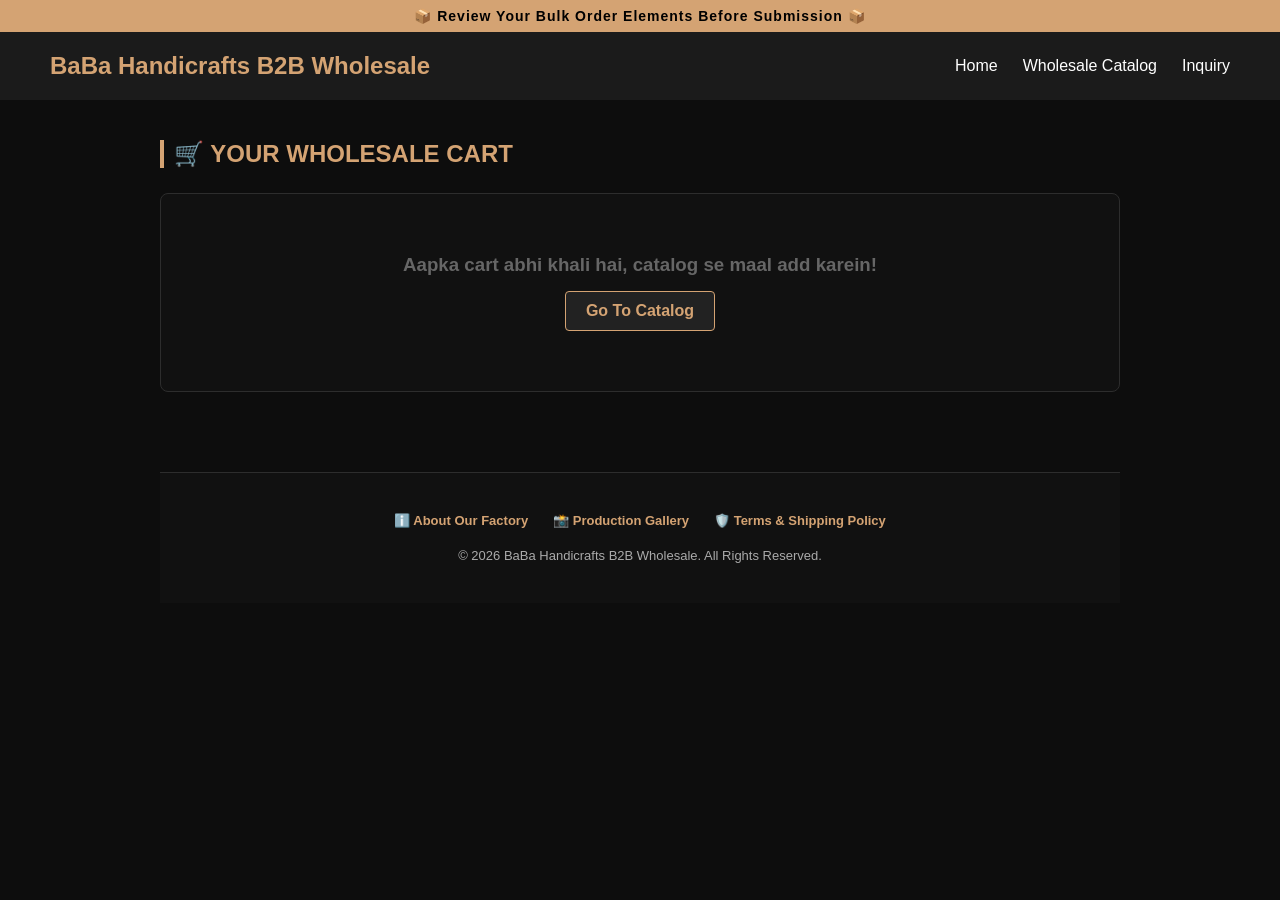
==== cart.html @ d84b9714 "Add files via upload" ====
<!DOCTYPE html>
<html lang="en">
<head>
    <meta charset="UTF-8">
    <meta name="viewport" content="width=device-width, initial-scale=1.0">
    <title>Review Your Wholesale Order | BaBa Handicrafts</title>
    <link rel="stylesheet" href="style.css">
    <style>
        /* Dark Premium Layout for Cart Page */
        html, body {
            background-color: #0d0d0d !important;
            color: #ffffff;
            margin: 0;
            padding: 0;
            font-family: sans-serif;
        }

        .cart-page-container {
            max-width: 1000px;
            margin: 40px auto;
            padding: 0 20px;
        }

        .cart-table-wrapper {
            background: #111;
            border: 1px solid #2d2d2d;
            border-radius: 8px;
            padding: 20px;
            overflow-x: auto;
        }

        table {
            width: 100%;
            border-collapse: collapse;
            text-align: left;
        }

        th {
            border-bottom: 2px solid #2d2d2d;
            padding: 12px;
            color: #d4a373;
            text-transform: uppercase;
            font-size: 14px;
        }

        td {
            padding: 15px 12px;
            border-bottom: 1px solid #1a1a1a;
            font-size: 14px;
            color: #ccc;
        }

        .qty-btn {
            background: #222;
            border: 1px solid #d4a373;
            color: #d4a373;
            padding: 5px 10px;
            cursor: pointer;
            font-weight: bold;
            border-radius: 4px;
        }

        .qty-btn:hover {
            background: #d4a373;
            color: #000;
        }

        .remove-btn {
            background: none;
            border: none;
            color: #ff4d4d;
            cursor: pointer;
            font-size: 13px;
        }

        .cart-summary-box {
            background: #111;
            border: 1px solid #d4a373;
            border-radius: 8px;
            padding: 25px;
            margin-top: 30px;
            max-width: 400px;
            margin-left: auto;
        }

        .summary-row {
            display: flex;
            justify-content: space-between;
            margin-bottom: 15px;
            font-size: 15px;
        }

        .checkout-btn {
            display: block;
            width: 100%;
            background: #d4a373;
            color: #000;
            text-align: center;
            padding: 12px 0;
            border: none;
            border-radius: 6px;
            font-size: 16px;
            font-weight: bold;
            cursor: pointer;
            text-decoration: none;
            transition: 0.3s;
        }

        .checkout-btn:hover {
            background: #fff;
            transform: translateY(-2px);
        }

        /* Mobile Responsive */
        @media (max-width: 768px) {
            th, td { padding: 8px; font-size: 12px; }
            .cart-summary-box { max-width: 100%; }
        }
    </style>
</head>
<body>

<!-- ANNOUNCEMENT BAR -->
<div class="announcement-bar">
    <span>📦 Review Your Bulk Order Elements Before Submission 📦</span>
</div>

<!-- HEADER -->
<header>
    <nav>
        <h1>BaBa Handicrafts <span>B2B Wholesale</span></h1>
        <ul>
            <li><a href="index.html">Home</a></li>
            <li><a href="index.html#bulk-products">Wholesale Catalog</a></li>
            <li><a href="index.html#inquiry-section">Inquiry</a></li>
        </ul>
    </nav>
</header>

<!-- MAIN CONTENT -->
<div class="cart-page-container">
    <h2 style="color: #d4a373; margin-bottom: 25px; border-left: 4px solid #d4a373; padding-left: 10px;">🛒 YOUR WHOLESALE CART</h2>
    
    <!-- CART ITEMS TABLE -->
    <div class="cart-table-wrapper">
        <table id="cart-page-table">
            <thead>
                <tr>
                    <th>Product</th>
                    <th>Rate</th>
                    <th>Lot Quantity</th>
                    <th>Total</th>
                    <th>Action</th>
                </tr>
            </thead>
            <tbody id="cart-page-items">
                <!-- JavaScript se items yahan load honge -->
            </tbody>
        </table>
        <div id="empty-cart-msg" style="display:none; text-align:center; padding: 40px 0; color:#666;">
            <h3>Aapka cart abhi khali hai, catalog se maal add karein!</h3>
            <a href="index.html#bulk-products" class="qty-btn" style="display:inline-block; margin-top:15px; padding:10px 20px; text-decoration:none;">Go To Catalog</a>
        </div>
    </div>

    <!-- ORDER SUMMARY -->
    <div class="cart-summary-box" id="summary-section">
    <h3 style="color: #d4a373; margin-top: 0; margin-bottom: 20px; text-transform: uppercase;">Order Summary</h3>
    
    <div class="summary-row">
        <span>Items Subtotal:</span>
        <span id="page-subtotal">₹0</span>
    </div>
    <div class="summary-row" style="color: #666; font-size: 13px;">
        <span>Transport Freight:</span>
        <span>To-Pay Basis</span>
    </div>
    <hr style="border: 0; border-top: 1px solid #2d2d2d; margin: 15px 0;">
    <div class="summary-row" style="font-weight: bold; font-size: 18px; color: #d4a373;">
        <span>Estimated Total:</span>
        <span id="page-final-total">₹0</span>
    </div>
    
    <button class="checkout-btn" onclick="sendToWhatsApp()">🚀 PROCEED VIA WHATSAPP</button>

    <a href="index.html#bulk-products" style="display: block; text-align: center; margin-top: 15px; color: #d4a373; text-decoration: none; font-size: 14px; font-weight: bold; padding: 10px 0; border: 1px solid #d4a373; border-radius: 6px; transition: 0.3s;" onmouseover="this.style.background='rgba(212, 163, 115, 0.1)'" onmouseout="this.style.background='transparent'">
        ← CONTINUE SHOPPING
    </a>
</div>

<!-- FOOTER -->
<footer style="text-align: center; padding: 40px 20px; background: #111; border-top: 1px solid #2d2d2d; color: #aaa; font-size: 13px; margin-top: 80px;">
    <div style="margin-bottom: 20px; display: flex; justify-content: center; gap: 25px; flex-wrap: wrap;">
        <a href="about.html" style="color: #d4a373; text-decoration: none; font-weight: bold;">ℹ️ About Our Factory</a>
        <a href="gallery.html" style="color: #d4a373; text-decoration: none; font-weight: bold;">📸 Production Gallery</a>
        <a href="terms.html" style="color: #d4a373; text-decoration: none; font-weight: bold;">🛡️ Terms & Shipping Policy</a>
    </div>
    <p>&copy; 2026 BaBa Handicrafts B2B Wholesale. All Rights Reserved.</p>
</footer>

<!-- 🔥 CORE CART AUTOMATION SCRIPT -->
<script>
// Maan lete hain data localStorage se aa raha hai
let localCart = JSON.parse(localStorage.getItem('b2b_cart')) || [];

function loadCartPage() {
    const tbody = document.getElementById('cart-page-items');
    const emptyMsg = document.getElementById('empty-cart-msg');
    const summaryBox = document.getElementById('summary-section');
    
    tbody.innerHTML = "";
    
    if(localCart.length === 0) {
        document.getElementById('cart-page-table').style.display = 'none';
        emptyMsg.style.display = 'block';
        summaryBox.style.display = 'none';
        return;
    }
    
    document.getElementById('cart-page-table').style.display = 'table';
    emptyMsg.style.display = 'none';
    summaryBox.style.display = 'block';
    
    let subtotal = 0;
    
    localCart.forEach((item, index) => {
        let itemTotal = item.price * item.quantity;
        subtotal += itemTotal;
        
        tbody.innerHTML += `
            <tr>
                <td style="font-weight: bold; color: #fff;">${item.name}</td>
                <td>₹${item.price}</td>
                <td>
                    <button class="qty-btn" onclick="updateQty(${index}, -10)">-</button>
                    <span style="margin: 0 10px; font-weight: bold; color:#fff;">${item.quantity}</span>
                    <button class="qty-btn" onclick="updateQty(${index}, 10)">+</button>
                </td>
                <td style="color: #d4a373; font-weight: bold;">₹${itemTotal}</td>
                <td><button class="remove-btn" onclick="removeItem(${index})">❌ Remove</button></td>
            </tr>
        `;
    });
    
    document.getElementById('page-subtotal').innerText = '₹' + subtotal;
    document.getElementById('page-final-total').innerText = '₹' + subtotal;
}

function updateQty(index, change) {
    localCart[index].quantity += change;
    if(localCart[index].quantity < 10) {
        localCart[index].quantity = 10; // Minimum order wholesale threshold lock
    }
    localStorage.setItem('b2b_cart', JSON.stringify(localCart));
    loadCartPage();
}

function removeItem(index) {
    localCart.splice(index, 1);
    localStorage.setItem('b2b_cart', JSON.stringify(localCart));
    loadCartPage();
}

function sendToWhatsApp() {
    let phoneNumber = "91XXXXXXXXXX"; // 🔥 Apna real WhatsApp number yahan bina '+' ke daal dena
    let text = "Hello BaBa Handicrafts! Mujhe ye wholesale order confirm karna hai:\n\n";
    
    let total = 0;
    localCart.forEach((item, i) => {
        text += `${i+1}. ${item.name} - Qty: ${item.quantity} pcs - Total: ₹${item.price * item.quantity}\n`;
        total += item.price * item.quantity;
    });
    
    text += `\n*Estimated Total Subtotal: ₹${total}*\n`;
    text += `Transport Freight: To-Pay Basis\n\nKripya Proforma Invoice aur delivery time share karein.`;
    
    let encodedText = encodeURIComponent(text);
    window.open(`https://wa.me/${phoneNumber}?text=${encodedText}`, '_blank');
}

// Initial Run
window.onload = loadCartPage;
</script>

</body>
</html>
---- style.css ----
html {
    scroll-behavior: smooth;
}

*{
    margin:0;
    padding:0;
    box-sizing:border-box;
    font-family:Arial, sans-serif;
}

body{
    background:#121212;
    color:#fff;
}

/* HEADER */
header{
    background:#1b1b1b;
    padding:20px 50px;
    position:sticky;
    top:0;
    z-index: 999; /* Isse header hamesha baaki content ke upar rahega */
}

nav{
    display:flex;
    justify-content:space-between;
    align-items:center;
}

nav h1{
    color:#d4a373;
}

nav ul{
    list-style:none;
    display:flex;
    gap:25px;
}

nav a{
    color:white;
    text-decoration:none;
}

nav a:hover{
    color:#d4a373;
}

/* HERO */
.hero{
    height:90vh;
    display:flex;
    justify-content:center;
    align-items:center;
    text-align:center;
    background:linear-gradient(
        rgba(0,0,0,0.7),
        rgba(0,0,0,0.7)
    ),
    url('https://images.unsplash.com/photo-1517048676732-d65bc937f952?w=1600');
    background-size:cover;
    background-position:center;
}

.hero-content h2{
    font-size:60px;
    margin-bottom:20px;
}

.hero-content p{
    font-size:20px;
    margin-bottom:25px;
}

.btn{
    background:#d4a373;
    color:#000;
    padding:12px 25px;
    text-decoration:none;
    border-radius:30px;
    font-weight:bold;
    transition: 0.3s;
}

.btn:hover {
    background: #fff;
    color: #000;
}

/* PRODUCTS SECTION */
.products{
    padding:80px 50px;
    display:grid;
    grid-template-columns:repeat(auto-fit,minmax(220px,1fr));
    gap:25px;
}

/* PRODUCT CARD */
.product-card{
    background:#1f1f1f;
    border-radius:15px;
    padding:15px;
    text-align:center;
    transition:.3s;
}

.product-card:hover{
    transform:translateY(-8px);
}

.product-card img{
    width:100%;
    height:180px;
    object-fit:cover;
    border-radius:10px;
}

.product-card h3{
    margin:15px 0;
    color:#d4a373;
}

.product-card p{
    margin-bottom:10px;
    font-weight: bold;
}

.product-card button{
    background:#d4a373;
    color: #000;
    border:none;
    padding:10px 15px;
    border-radius:8px;
    font-weight: bold;
    cursor:pointer;
    transition: 0.3s;
}

.product-card button:hover{
    background: #fff;
}

/* FEATURED SECTION */
.product-grid{
    display:grid;
    grid-template-columns:repeat(auto-fit,minmax(280px,1fr));
    gap:25px;
    padding:50px;
}

.card{
    background:#1f1f1f;
    border-radius:15px;
    overflow:hidden;
}

.card img{
    width:100%;
}

.card h3{
    padding:15px;
    color:#d4a373;
}

.card p{
    padding:0 15px 20px;
    color:#ccc;
}

/* CONTACT */
.contact{
    padding:80px 50px;
    background:#181818;
}

.contact h2{
    text-align:center;
    color:#d4a373;
    margin-bottom:40px;
}

.contact-info{
    display:grid;
    grid-template-columns:repeat(auto-fit,minmax(250px,1fr));
    gap:20px;
    margin-bottom:40px;
}

.info-box{
    background:#1f1f1f;
    padding:25px;
    border-radius:12px;
    text-align:center;
}

.info-box h3{
    color:#d4a373;
    margin-bottom:10px;
}

.contact-form{
    max-width:700px;
    margin:auto;
    display:flex;
    flex-direction:column;
    gap:15px;
}

.contact-form input,
.contact-form textarea{
    padding:15px;
    border:none;
    border-radius:8px;
    background:#242424;
    color:white;
}
.contact-form button{
    padding:15px;
    background:#d4a373; 
    color: #000; 
    border:none;
    border-radius:8px;
    font-weight:bold;
    font-size: 16px;
    cursor:pointer;
    transition: all 0.3s ease;
    box-shadow: 0 4px 15px rgba(212, 163, 115, 0.2);
}

.contact-form button:hover{
    background: #fff;
    color: #000;
    transform: translateY(-2px);
    box-shadow: 0 6px 20px rgba(255, 255, 255, 0.2);
}

.contact-form button:active{
    transform: translateY(0);
}

/* FOOTER */
footer{
    background:#111;
    padding:30px;
    text-align:center;
}

.social-links{
    margin:15px 0;
}

.social-links a{
    color:#d4a373;
    text-decoration:none;
    margin:0 10px;
}

.social-links a:hover{
    color:white;
}

/* ===== CLEAN CART (FIXED) ===== */

.cart-toggle {
    position: fixed;
    bottom: 20px;
    right: 20px;
    background: #d4a373;
    color: #000;
    /* Fixed width hata kar auto aur padding di hai taaki text andar fit rahe */
    width: auto; 
    min-width: 120px;
    padding: 12px 20px; 
    border: none;
    border-radius: 30px;
    font-weight: bold;
    font-size: 14px;
    cursor: pointer;
    z-index: 999;
    box-shadow: 0 4px 15px rgba(0, 0, 0, 0.5);
    transition: 0.3s ease;
    white-space: nowrap; /* Isse text kabhi break hokar niche nahi jayega */
    display: flex;
    align-items: center;
    justify-content: center;
    gap: 5px;
}

.cart-toggle:hover {
    transform: scale(1.05);
    background: #fff;
}

.cart-box{
    position:fixed;
    right:20px;
    bottom:85px;
    width:280px; /* Thoda wide kiya taaki content fit aaye */
    background:#1f1f1f;
    padding:15px;
    border-radius:12px;
    box-shadow:0 10px 25px rgba(0,0,0,0.6);
    z-index: 1000;

    transform:translateY(100px) scale(0.8);
    opacity:0;
    pointer-events:none;

    transition:all 0.3s ease;
}

.cart-box.active{
    transform:translateY(0) scale(1);
    opacity:1;
    pointer-events:auto;
}

.cart-box input{
    width:100%;
    margin:5px 0;
    padding:8px;
    border:none;
    border-radius:5px;
    background: #2d2d2d;
    color: white;
}

#cart-items{
    max-height:200px; /* Thodi space badha di items ke liye */
    overflow-y:auto;
    margin-bottom: 10px;
}

.cart-box button{
    margin:3px;
    padding:5px 10px;
    border:none;
    border-radius:5px;
    cursor:pointer;
    font-weight: bold;
}

/* Order on WhatsApp Button Styling */
.cart-box button[onclick="sendWhatsApp()"] {
    background: #25D366; /* WhatsApp Green Color */
    color: white;
    width: 100%;
    padding: 10px;
    margin-top: 10px;
}

.cart-box button[onclick="sendWhatsApp()"]:hover {
    background: #20ba5a;
}

.cart-box img{
    border:1px solid #333;
    border-radius: 5px;
}
/* ===== PRODUCT MODAL POPUP CSS ===== */
.modal {
    position: fixed;
    top: 0;
    left: 0;
    width: 100%;
    height: 100%;
    background: rgba(0, 0, 0, 0.8);
    backdrop-filter: blur(5px); /* Background dhundla karne ke liye */
    display: flex;
    justify-content: center;
    align-items: center;
    z-index: 2000;
    opacity: 0;
    pointer-events: none;
    transition: all 0.3s ease;
}

.modal.show {
    opacity: 1;
    pointer-events: auto;
}

.modal-content {
    background: #1f1f1f;
    width: 90%;
    max-width: 700px;
    border-radius: 15px;
    padding: 30px;
    position: relative;
    box-shadow: 0 10px 30px rgba(0,0,0,0.7);
    border: 1px solid #333;
    transform: scale(0.8);
    transition: all 0.3s ease;
}

.modal.show .modal-content {
    transform: scale(1);
}

.close-modal {
    position: absolute;
    top: 15px;
    right: 20px;
    font-size: 30px;
    color: #aaa;
    cursor: pointer;
    transition: 0.2s;
}

.close-modal:hover {
    color: #d4a373;
}

.modal-body {
    display: flex;
    gap: 30px;
    flex-wrap: wrap; /* Mobile screen par content upar-niche krne ke liye */
}

.modal-img-container {
    flex: 1;
    min-width: 250px;
}

.modal-img-container img {
    width: 100%;
    height: 300px;
    object-fit: cover;
    border-radius: 10px;
    border: 1px solid #333;
}

.modal-info {
    flex: 1;
    min-width: 250px;
    display: flex;
    flex-direction: column;
    justify-content: center;
}

.modal-info h2 {
    color: #d4a373;
    margin-bottom: 15px;
}

.modal-price {
    font-size: 24px;
    font-weight: bold;
    margin-bottom: 15px;
    color: #fff;
}

#modal-desc {
    color: #ccc;
    line-height: 1.6;
    margin-bottom: 25px;
}

#modal-add-btn {
    background: #d4a373;
    color: #000;
    border: none;
    padding: 12px 25px;
    border-radius: 8px;
    font-weight: bold;
    font-size: 16px;
    cursor: pointer;
    transition: 0.3s;
}

#modal-add-btn:hover {
    background: #fff;
}

.announcement-bar {
    background: #d4a373;
    color: #000;
    text-align: center;
    padding: 8px 10px;
    font-size: 14px;
    font-weight: bold;
    letter-spacing: 1px;
}

.search-container {
    max-width: 500px;
    margin: 40px auto 10px auto;
    padding: 0 20px;
}

#search-input {
    width: 100%;
    padding: 12px 20px;
    background: #1f1f1f;
    border: 1px solid #333;
    border-radius: 30px;
    color: white;
    font-size: 16px;
    outline: none;
    transition: 0.3s;
}

#search-input:focus {
    border-color: #d4a373;
    box-shadow: 0 0 10px rgba(212, 163, 115, 0.3);
}

.testimonials {
    padding: 80px 50px;
    background: #181818;
    text-align: center;
}

.testimonials h2 {
    color: #d4a373;
    margin-bottom: 40px;
}

.testimonials-grid {
    display: grid;
    grid-template-columns: repeat(auto-fit, minmax(280px, 1fr));
    gap: 25px;
    max-width: 1200px;
    margin: auto;
}

.review-card {
    background: #1f1f1f;
    padding: 30px;
    border-radius: 12px;
    border: 1px solid #2d2d2d;
    box-shadow: 0 5px 15px rgba(0,0,0,0.2);
    transition: 0.3s;
}

.review-card:hover {
    border-color: #d4a373;
    transform: translateY(-5px);
}

.stars {
    margin-bottom: 15px;
    font-size: 18px;
}

.review-text {
    font-style: italic;
    color: #ccc;
    line-height: 1.6;
    margin-bottom: 15px;
}

.review-card h4 {
    color: #d4a373;
    font-weight: bold;
}

.qty-select-container {
    margin: 10px 0;
    font-size: 14px;
    color: #ccc;
}

.qty-select-container select {
    background: #2d2d2d;
    color: #fff;
    border: 1px solid #d4a373;
    padding: 5px 10px;
    border-radius: 5px;
    cursor: pointer;
    font-weight: bold;
    outline: none;
}
.whatsapp-float {
    position: fixed;
    bottom: 90px; 
    right: 20px;
    background: #25D366;
    color: white;
    padding: 12px 20px;
    border-radius: 30px;
    text-decoration: none;
    font-weight: bold;
    font-size: 14px;
    z-index: 1000;
    box-shadow: 0 4px 15px rgba(0, 0, 0, 0.4);
    display: flex;
    align-items: center;
    gap: 8px;
    transition: 0.3s ease;
}

.whatsapp-float:hover {
    transform: scale(1.05);
    background: #20ba5a;
}

.chat-tooltip {
    display: none;
    position: absolute;
    right: 110%;
    background: #1f1f1f;
    color: #d4a373;
    padding: 5px 10px;
    border-radius: 5px;
    font-size: 11px;
    white-space: nowrap;
    border: 1px solid #333;
}

.whatsapp-float:hover .chat-tooltip {
    display: block;
}

.order-steps-section {
    padding: 60px 50px;
    background: #121212;
}

.steps-container {
    display: grid;
    grid-template-columns: repeat(auto-fit, minmax(220px, 1fr));
    gap: 20px;
    max-width: 1200px;
    margin: auto;
}

.step-card {
    background: #1f1f1f;
    padding: 25px;
    border-radius: 12px;
    text-align: center;
    border: 1px solid #2d2d2d;
    position: relative;
    transition: 0.3s;
}

.step-card:hover {
    border-color: #d4a373;
}

.step-num {
    width: 40px;
    height: 40px;
    background: #d4a373;
    color: #000;
    font-weight: bold;
    font-size: 18px;
    border-radius: 50%;
    display: flex;
    align-items: center;
    justify-content: center;
    margin: 0 auto 15px auto;
    box-shadow: 0 4px 10px rgba(212, 163, 115, 0.3);
}

.step-card h4 {
    color: #d4a373;
    margin-bottom: 10px;
}

.step-card p {
    color: #aaa;
    font-size: 13px;
    line-height: 1.5;
}

.cart-toast {
    position: fixed;
    top: -100px;
    left: 50%;
    transform: translateX(-50%);
    background: #d4a373; 
    color: #000;
    padding: 15px 30px;
    font-weight: bold;
    font-size: 15px;
    border-radius: 50px;
    box-shadow: 0 5px 20px rgba(0, 0, 0, 0.6);
    z-index: 2000; 
    transition: top 0.5s cubic-bezier(0.175, 0.885, 0.32, 1.275); /* Smooth bounce effect */
    pointer-events: none;
}

.cart-toast.show {
    top: 30px;
}

#modal-sample-btn {
    background: #111111;
    color: #d4a373; 
    border: 1px solid #d4a373; 
    padding: 10px 20px;
    font-weight: bold;
    font-size: 14px;
    border-radius: 5px;
    cursor: pointer;
    transition: 0.3s ease;
}

#modal-sample-btn:hover {
    background: #d4a373;
    color: #000; 
    box-shadow: 0 4px 12px rgba(212, 163, 115, 0.3);
}


.modal-info {
    display: flex;
    flex-direction: column;
}


.modal-btn-group {
    display: flex;
    gap: 10px;
    margin-top: 15px;
}

@media (max-width: 480px) {
    .modal-btn-group {
        flex-direction: column; 
    }
    #modal-sample-btn {
        margin-left: 0 !important; 
    }
}
.modal-btn-group {
    display: flex;
    gap: 12px;
    margin-top: 20px;
}

#modal-add-btn {
    background: #d4a373;
    color: #000;
    border: none;
    padding: 12px 20px;
    font-weight: bold;
    border-radius: 5px;
    cursor: pointer;
    flex: 1;
    transition: 0.3s;
}

#modal-sample-btn {
    background: #111111;
    color: #d4a373;
    border: 1px solid #d4a373;
    padding: 12px 20px;
    font-weight: bold;
    border-radius: 5px;
    cursor: pointer;
    flex: 1;
    transition: 0.3s;
}

#modal-sample-btn:hover {
    background: #d4a373;
    color: #000;
}

@media (max-width: 480px) {
    .modal-btn-group {
        flex-direction: column; /* Mobile me ek ke niche ek automatic set */
    }
}

/* ===== B2B TRUST BADGES BANNER ===== */
.trust-banner {
    display: grid;
    grid-template-columns: repeat(auto-fit, minmax(220px, 1fr));
    gap: 20px;
    max-width: 1200px;
    margin: 40px auto 20px auto;
    padding: 0 20px;
}

.badge-card {
    background: #1a1a1a;
    border: 1px solid #2d2d2d;
    padding: 20px;
    border-radius: 8px;
    text-align: center;
    transition: 0.3s ease;
}

.badge-card:hover {
    border-color: #d4a373; /* Hover par gold border animation */
    transform: translateY(-5px);
}

.badge-icon {
    font-size: 30px;
    margin-bottom: 12px;
}

.badge-card h4 {
    color: #d4a373; /* Gold Title */
    font-size: 16px;
    margin-bottom: 8px;
    font-weight: bold;
}

.badge-card p {
    color: #aaa;
    font-size: 13px;
    line-height: 1.4;
}

/* Mobile responsive alignment check */
@media (max-width: 768px) {
    .trust-banner {
        margin: 20px auto;
        gap: 15px;
    }
}

/* ===== PREMIUM FILTER BUTTONS ===== */
.filter-btn {
    background: #111;
    color: #aaa;
    border: 1px solid #333;
    padding: 8px 18px;
    font-size: 14px;
    font-weight: bold;
    border-radius: 20px;
    cursor: pointer;
    transition: 0.3s ease;
}

.filter-btn:hover, .filter-btn.active {
    background: #d4a373;
    color: #000;
    border-color: #d4a373;
    box-shadow: 0 4px 10px rgba(212, 163, 115, 0.2);
}

/* ===== BULK CART INTERNAL BUTTONS FIX ===== */
.cart-action-btn {
    background: #2d2d2d;
    color: #fff;
    border: 1px solid #444;
    padding: 4px 10px;
    font-size: 11px;
    font-weight: bold;
    border-radius: 4px;
    cursor: pointer;
    transition: 0.2s ease;
}

.cart-action-btn:hover {
    background: #d4a373;
    color: #000;
    border-color: #d4a373;
}

.cart-delete-btn {
    background: transparent;
    color: #ff6b6b;
    border: 1px solid #ff6b6b22;
    padding: 4px 10px;
    font-size: 11px;
    font-weight: bold;
    border-radius: 4px;
    cursor: pointer;
    margin-left: auto; /* Isse delete button automatic right side chipak jayega */
    transition: 0.2s ease;
}

.cart-delete-btn:hover {
    background: #ff6b6b;
    color: #fff;
    border-color: #ff6b6b;
}
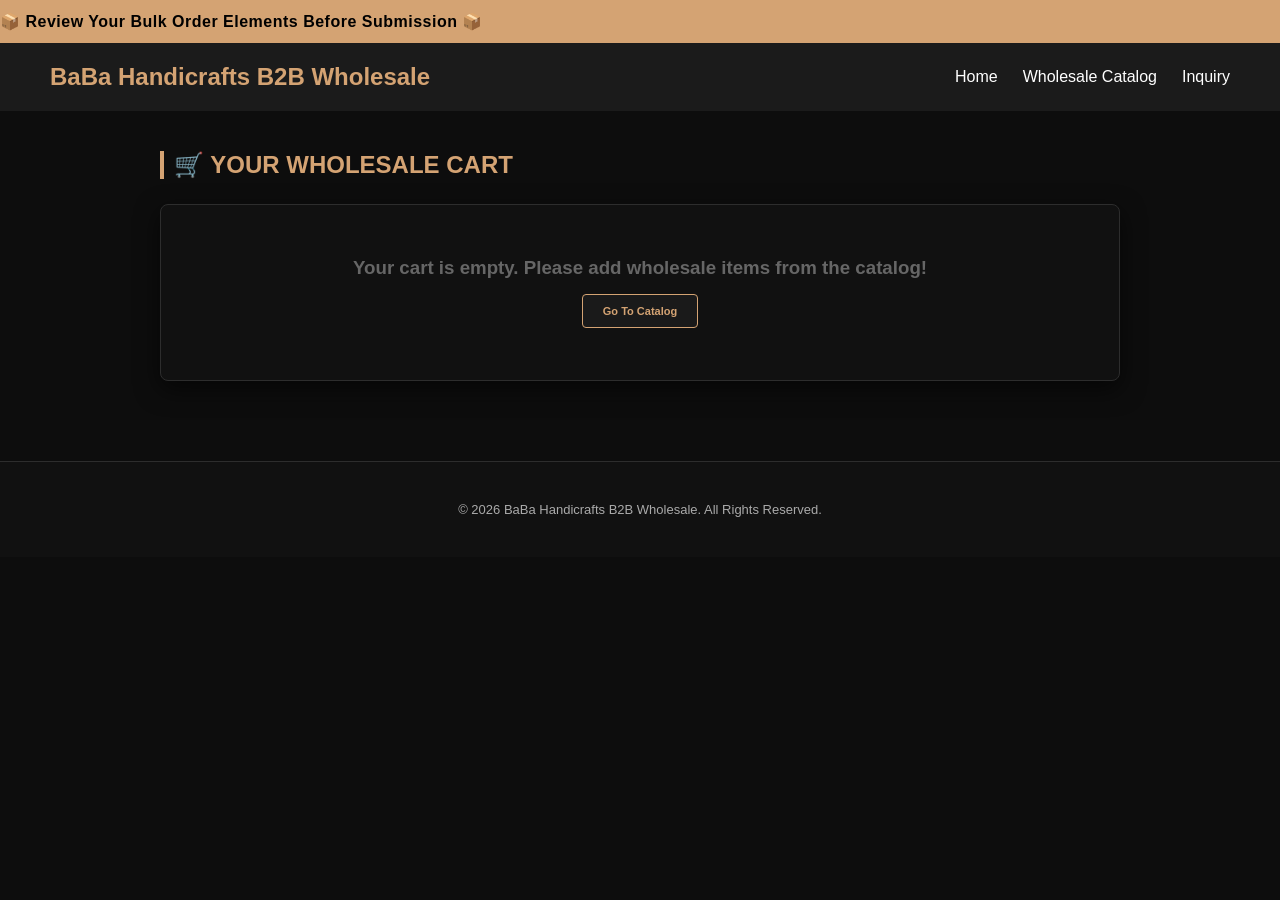
==== commit 43753e29: "Add files via upload" ====
--- a/cart.html
+++ b/cart.html
@@ -6,7 +6,7 @@
     <title>Review Your Wholesale Order | BaBa Handicrafts</title>
     <link rel="stylesheet" href="style.css">
     <style>
-        /* Dark Premium Layout for Cart Page */
+        /* Premium Matte Dark Layout for Original Cart Experience */
         html, body {
             background-color: #0d0d0d !important;
             color: #ffffff;
@@ -21,12 +21,14 @@
             padding: 0 20px;
         }
 
+        /* Sleek Container Box */
         .cart-table-wrapper {
             background: #111;
             border: 1px solid #2d2d2d;
             border-radius: 8px;
-            padding: 20px;
+            padding: 12px;
             overflow-x: auto;
+            box-shadow: 0 8px 25px rgba(0,0,0,0.6);
         }
 
         table {
@@ -35,29 +37,61 @@
             text-align: left;
         }
 
+        /* Professional Micro-text Headers */
         th {
             border-bottom: 2px solid #2d2d2d;
-            padding: 12px;
+            padding: 10px 8px;
             color: #d4a373;
             text-transform: uppercase;
-            font-size: 14px;
-        }
-
+            font-size: 11px;
+            letter-spacing: 1px;
+        }
+
+        /* Compact Table Rows */
         td {
-            padding: 15px 12px;
+            padding: 10px 8px;
             border-bottom: 1px solid #1a1a1a;
-            font-size: 14px;
+            font-size: 13px;
             color: #ccc;
-        }
-
+            vertical-align: middle;
+        }
+
+        /* 🔥 SLEEK PRODUCT CELL PATTERN */
+        .cart-product-cell {
+            display: flex;
+            align-items: center;
+            gap: 12px;
+        }
+
+        /* Compact Image Frame */
+        .cart-prod-img {
+            width: 48px;
+            height: 48px;
+            object-fit: cover;
+            border-radius: 6px;
+            border: 1px solid #2d2d2d;
+            background: #000;
+        }
+
+        .cart-prod-name {
+            font-weight: 600;
+            color: #fff;
+            text-transform: capitalize;
+            font-size: 13px;
+            letter-spacing: 0.2px;
+        }
+
+        /* Professional Pill Style Quantity Adjusters */
         .qty-btn {
-            background: #222;
+            background: #1a1a1a;
             border: 1px solid #d4a373;
             color: #d4a373;
-            padding: 5px 10px;
+            padding: 4px 8px;
             cursor: pointer;
             font-weight: bold;
             border-radius: 4px;
+            font-size: 11px;
+            transition: 0.2s;
         }
 
         .qty-btn:hover {
@@ -70,17 +104,25 @@
             border: none;
             color: #ff4d4d;
             cursor: pointer;
-            font-size: 13px;
+            font-size: 12px;
+            font-weight: normal;
+            opacity: 0.8;
+        }
+
+        .remove-btn:hover {
+            opacity: 1;
+            text-decoration: underline;
         }
 
         .cart-summary-box {
             background: #111;
             border: 1px solid #d4a373;
-            border-radius: 8px;
+            border-radius: 12px;
             padding: 25px;
             margin-top: 30px;
             max-width: 400px;
             margin-left: auto;
+            box-shadow: 0 10px 30px rgba(0,0,0,0.5);
         }
 
         .summary-row {
@@ -104,6 +146,7 @@
             cursor: pointer;
             text-decoration: none;
             transition: 0.3s;
+            text-transform: uppercase;
         }
 
         .checkout-btn:hover {
@@ -111,21 +154,19 @@
             transform: translateY(-2px);
         }
 
-        /* Mobile Responsive */
         @media (max-width: 768px) {
-            th, td { padding: 8px; font-size: 12px; }
+            th, td { padding: 8px 6px; font-size: 12px; }
+            .cart-prod-img { width: 40px; height: 40px; }
             .cart-summary-box { max-width: 100%; }
         }
-    </style>
+</style>
 </head>
 <body>
 
-<!-- ANNOUNCEMENT BAR -->
 <div class="announcement-bar">
     <span>📦 Review Your Bulk Order Elements Before Submission 📦</span>
 </div>
 
-<!-- HEADER -->
 <header>
     <nav>
         <h1>BaBa Handicrafts <span>B2B Wholesale</span></h1>
@@ -137,70 +178,60 @@
     </nav>
 </header>
 
-<!-- MAIN CONTENT -->
 <div class="cart-page-container">
-    <h2 style="color: #d4a373; margin-bottom: 25px; border-left: 4px solid #d4a373; padding-left: 10px;">🛒 YOUR WHOLESALE CART</h2>
-    
-    <!-- CART ITEMS TABLE -->
+    <h2 style="color: #d4a373; margin-bottom: 25px; border-left: 4px solid #d4a373; padding-left: 10px; font-weight: bold;">🛒 YOUR WHOLESALE CART</h2>
+    
     <div class="cart-table-wrapper">
         <table id="cart-page-table">
             <thead>
                 <tr>
-                    <th>Product</th>
-                    <th>Rate</th>
+                    <th>Product Details</th>
+                    <th>Wholesale Rate</th>
                     <th>Lot Quantity</th>
-                    <th>Total</th>
+                    <th>Total Price</th>
                     <th>Action</th>
                 </tr>
             </thead>
             <tbody id="cart-page-items">
-                <!-- JavaScript se items yahan load honge -->
-            </tbody>
+                </tbody>
         </table>
+        
         <div id="empty-cart-msg" style="display:none; text-align:center; padding: 40px 0; color:#666;">
-            <h3>Aapka cart abhi khali hai, catalog se maal add karein!</h3>
+            <h3>Your cart is empty. Please add wholesale items from the catalog!</h3>
             <a href="index.html#bulk-products" class="qty-btn" style="display:inline-block; margin-top:15px; padding:10px 20px; text-decoration:none;">Go To Catalog</a>
         </div>
     </div>
 
-    <!-- ORDER SUMMARY -->
     <div class="cart-summary-box" id="summary-section">
-    <h3 style="color: #d4a373; margin-top: 0; margin-bottom: 20px; text-transform: uppercase;">Order Summary</h3>
-    
-    <div class="summary-row">
-        <span>Items Subtotal:</span>
-        <span id="page-subtotal">₹0</span>
+        <h3 style="color: #d4a373; margin-top: 0; margin-bottom: 20px; text-transform: uppercase;">Order Summary</h3>
+        
+        <div class="summary-row">
+            <span>Items Subtotal:</span>
+            <span id="page-subtotal">₹0</span>
+        </div>
+        <div class="summary-row" style="color: #666; font-size: 13px;">
+            <span>Transport Freight:</span>
+            <span>To-Pay Basis</span>
+        </div>
+        <hr style="border: 0; border-top: 1px solid #2d2d2d; margin: 15px 0;">
+        <div class="summary-row" style="font-weight: bold; font-size: 18px; color: #d4a373;">
+            <span>Estimated Total:</span>
+            <span id="page-final-total">₹0</span>
+        </div>
+        
+        <button class="checkout-btn" onclick="sendToWhatsApp()">🚀 PROCEED VIA WHATSAPP</button>
+        
+        <a href="index.html#bulk-products" style="display: block; text-align: center; margin-top: 15px; color: #d4a373; text-decoration: none; font-size: 14px; font-weight: bold; padding: 10px 0; border: 1px solid #d4a373; border-radius: 6px; transition: 0.3s;" onmouseover="this.style.background='rgba(212, 163, 115, 0.1)'" onmouseout="this.style.background='transparent'">
+            ← CONTINUE SHOPPING
+        </a>
     </div>
-    <div class="summary-row" style="color: #666; font-size: 13px;">
-        <span>Transport Freight:</span>
-        <span>To-Pay Basis</span>
-    </div>
-    <hr style="border: 0; border-top: 1px solid #2d2d2d; margin: 15px 0;">
-    <div class="summary-row" style="font-weight: bold; font-size: 18px; color: #d4a373;">
-        <span>Estimated Total:</span>
-        <span id="page-final-total">₹0</span>
-    </div>
-    
-    <button class="checkout-btn" onclick="sendToWhatsApp()">🚀 PROCEED VIA WHATSAPP</button>
-
-    <a href="index.html#bulk-products" style="display: block; text-align: center; margin-top: 15px; color: #d4a373; text-decoration: none; font-size: 14px; font-weight: bold; padding: 10px 0; border: 1px solid #d4a373; border-radius: 6px; transition: 0.3s;" onmouseover="this.style.background='rgba(212, 163, 115, 0.1)'" onmouseout="this.style.background='transparent'">
-        ← CONTINUE SHOPPING
-    </a>
 </div>
 
-<!-- FOOTER -->
 <footer style="text-align: center; padding: 40px 20px; background: #111; border-top: 1px solid #2d2d2d; color: #aaa; font-size: 13px; margin-top: 80px;">
-    <div style="margin-bottom: 20px; display: flex; justify-content: center; gap: 25px; flex-wrap: wrap;">
-        <a href="about.html" style="color: #d4a373; text-decoration: none; font-weight: bold;">ℹ️ About Our Factory</a>
-        <a href="gallery.html" style="color: #d4a373; text-decoration: none; font-weight: bold;">📸 Production Gallery</a>
-        <a href="terms.html" style="color: #d4a373; text-decoration: none; font-weight: bold;">🛡️ Terms & Shipping Policy</a>
-    </div>
     <p>&copy; 2026 BaBa Handicrafts B2B Wholesale. All Rights Reserved.</p>
 </footer>
 
-<!-- 🔥 CORE CART AUTOMATION SCRIPT -->
 <script>
-// Maan lete hain data localStorage se aa raha hai
 let localCart = JSON.parse(localStorage.getItem('b2b_cart')) || [];
 
 function loadCartPage() {
@@ -227,9 +258,17 @@
         let itemTotal = item.price * item.quantity;
         subtotal += itemTotal;
         
+        let imgPath = item.image ? item.image : 'product1.jpg';
+        
         tbody.innerHTML += `
             <tr>
-                <td style="font-weight: bold; color: #fff;">${item.name}</td>
+                <td>
+                    <!-- 🔥 IMAGE AUR TEXT PAR CLICK KARTE HI WAPAS PRODUCT PAGE PAR LE JAYEGA -->
+                    <div class="cart-product-cell" onclick="window.location.href='product.html?name=${encodeURIComponent(item.name)}&price=${item.price}&img=${encodeURIComponent(imgPath)}'" style="cursor: pointer;" title="Click to view product details">
+                        <img src="${imgPath}" class="cart-prod-img" alt="${item.name}" style="transition: 0.2s;" onmouseover="this.style.borderColor='#d4a373'" onmouseout="this.style.borderColor='#2d2d2d'">
+                        <span class="cart-prod-name" style="transition: 0.2s;" onmouseover="this.style.color='#d4a373'" onmouseout="this.style.color='#fff'">${item.name}</span>
+                    </div>
+                </td>
                 <td>₹${item.price}</td>
                 <td>
                     <button class="qty-btn" onclick="updateQty(${index}, -10)">-</button>
@@ -249,7 +288,7 @@
 function updateQty(index, change) {
     localCart[index].quantity += change;
     if(localCart[index].quantity < 10) {
-        localCart[index].quantity = 10; // Minimum order wholesale threshold lock
+        localCart[index].quantity = 10; 
     }
     localStorage.setItem('b2b_cart', JSON.stringify(localCart));
     loadCartPage();
@@ -262,23 +301,22 @@
 }
 
 function sendToWhatsApp() {
-    let phoneNumber = "91XXXXXXXXXX"; // 🔥 Apna real WhatsApp number yahan bina '+' ke daal dena
-    let text = "Hello BaBa Handicrafts! Mujhe ye wholesale order confirm karna hai:\n\n";
+    let phoneNumber = "917900790098"; 
+    let text = "Hello BaBa Handicrafts! I want to confirm this wholesale order:\n\n";
     
     let total = 0;
     localCart.forEach((item, i) => {
-        text += `${i+1}. ${item.name} - Qty: ${item.quantity} pcs - Total: ₹${item.price * item.quantity}\n`;
+        text += `${i+1}. ${item.name} - Qty: ${item.quantity} pcs - Rate: ₹${item.price} - Total: ₹${item.price * item.quantity}\n`;
         total += item.price * item.quantity;
     });
     
     text += `\n*Estimated Total Subtotal: ₹${total}*\n`;
-    text += `Transport Freight: To-Pay Basis\n\nKripya Proforma Invoice aur delivery time share karein.`;
+    text += `Transport Freight: To-Pay Basis\n\nPlease share the Proforma Invoice and delivery timeline.`;
     
     let encodedText = encodeURIComponent(text);
     window.open(`https://wa.me/${phoneNumber}?text=${encodedText}`, '_blank');
 }
 
-// Initial Run
 window.onload = loadCartPage;
 </script>
 
--- a/style.css
+++ b/style.css
@@ -476,13 +476,36 @@
 }
 
 .announcement-bar {
-    background: #d4a373;
-    color: #000;
-    text-align: center;
-    padding: 8px 10px;
-    font-size: 14px;
-    font-weight: bold;
-    letter-spacing: 1px;
+    background: #d4a373; /* Premium Gold Background */
+    color: #000; /* Dark Black Text */
+    padding: 12px 0; /* Padding bada kar diya taaki patti moti dikhe */
+    font-size: 16px; /* 🔥 Font size 13px se badha kar 16px kar diya */
+    font-weight: 800; /* Ekdum thick aur bold look */
+    letter-spacing: 0.5px; /* Aksharon ke beech thoda gap */
+    overflow: hidden;
+    position: relative;
+    width: 100%;
+    white-space: nowrap;
+    box-shadow: 0 2px 10px rgba(0,0,0,0.3); /* Niche halki shadow taaki utha hua dikhe */
+}
+
+/* Animation control */
+.announcement-bar span {
+    display: inline-block;
+    position: relative;
+    animation: bounceText 12s linear infinite alternate; /* Size bada hai toh speed thodi smooth (12s) rakhi hai */
+}
+
+/* Takra kar wapas aane ka system */
+@keyframes bounceText {
+    0% {
+        left: 0%;
+        transform: translateX(0%);
+    }
+    100% {
+        left: 100%;
+        transform: translateX(-100%);
+    }
 }
 
 .search-container {
@@ -876,4 +899,128 @@
     color: #fff;
     border-color: #ff6b6b;
 }
-
+/* ===== 📱 COMPLETE MOBILE RESPONSIVE FIXES ===== */
+@media (max-width: 768px) {
+    /* Header & Navigation Fix */
+    header nav {
+        flex-direction: column;
+        gap: 15px;
+        text-align: center;
+        padding: 15px 10px;
+    }
+
+    header nav h1 {
+        font-size: 20px;
+    }
+
+    header nav ul {
+        gap: 15px;
+        justify-content: center;
+        padding: 0;
+    }
+
+    header nav ul li a {
+        font-size: 14px;
+    }
+
+    /* Hero Section Details */
+    .hero {
+        padding: 60px 15px;
+        text-align: center;
+    }
+
+    .hero h2 {
+        font-size: 28px;
+    }
+
+    .hero p {
+        font-size: 14px;
+    }
+
+    .hero .btn {
+        display: block !important;
+        margin: 10px 0 !important;
+        width: 100%;
+        text-align: center;
+        box-sizing: border-box;
+    }
+
+    /* How it Works - Steps Container */
+    .steps-container {
+        flex-direction: column;
+        gap: 20px;
+        padding: 10px;
+    }
+
+    .step-card {
+        width: 100% !important;
+    }
+
+    /* Trust Banner Grid */
+    .trust-banner {
+        grid-template-columns: 1fr !important; /* Mobile me single column */
+        margin: 20px auto;
+        padding: 0 15px;
+    }
+
+    /* Products Grid Fix */
+    .products {
+        grid-template-columns: 1fr !important; /* Ek line me ek hi product bada dikhega code smooth karne ke liye */
+        gap: 15px;
+        padding: 10px;
+    }
+
+    .product-card {
+        padding: 15px;
+    }
+
+    /* Bulk Cart Floating Box Fix */
+    .cart-box {
+        width: 90% !important;
+        right: 5% !important;
+        left: 5% !important;
+        bottom: 80px;
+        max-height: 75vh;
+        overflow-y: auto;
+    }
+
+    /* Testimonials/Reviews Grid */
+    .testimonials-grid {
+        grid-template-columns: 1fr !important;
+        gap: 15px;
+        padding: 0 15px;
+    }
+
+    /* Modal Popup Fix */
+    .modal-content {
+        width: 95% !important;
+        margin: 20px auto;
+        padding: 15px;
+    }
+
+    .modal-body {
+        flex-direction: column !important; /* Photo upar aur buttons/text niche */
+        gap: 15px;
+    }
+
+    .modal-img-container img {
+        max-height: 250px;
+    }
+
+    .modal-btn-group {
+        flex-direction: column; /* Model buttons ek ke niche ek */
+        gap: 10px;
+    }
+}
+/* ===== 🖱️ HOVER EFFECTS FOR TRUST CARDS ===== */
+.trust-pop-card:hover {
+    border-color: #d4a373 !important;
+    background: #161616 !important;
+    transform: translateY(-3px);
+}
+
+.trust-pop-card:hover .badge-emoji {
+    transform: scale(1.15);
+}
+
+
